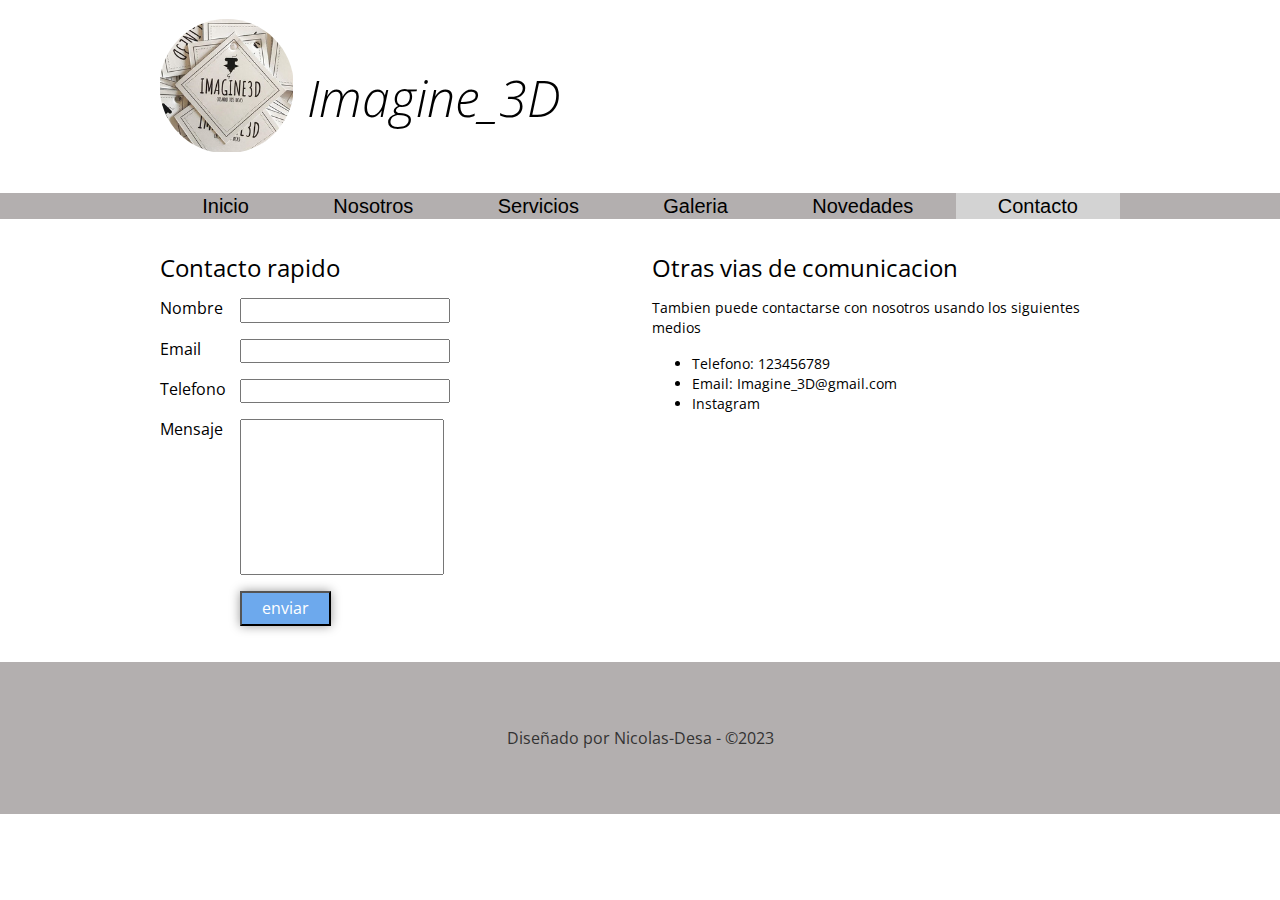
==== contacto.html @ e4399153 "cambios en html, css e img" ====
<!DOCTYPE html>
<html lang="en">

<head>
    <meta charset="UTF-8">
    <meta http-equiv="X-UA-Compatible" content="IE=edge">
    <meta name="viewport" content="width=device-width, initial-scale=1.0">
    <title>Proyecto Imagine 3D</title>
    <link rel="stylesheet" href="https://fonts.googleapis.com/css2?family=Open+Sans:wght@300;400;700&display=swap">
    <link rel="stylesheet" href="Css/normalize.css">
    <link rel="stylesheet" href="/Css/style.css">

</head>

<body>
    <header>
        <div class="holder">
            <img src="img/logo-1.png" alt="logo Imagine_3D">
            <h1>Imagine_3D</h1>
        </div>
    </header>
    <nav>
        <div class="holder">
            <ul>
                <li><a href="index.html">Inicio</a></li>
                <li><a href="nosotros.html">Nosotros</a></li>
                <li><a href="servicios.html">Servicios</a></li>
                <li><a href="galeria.html">Galeria</a></li>
                <li><a href="novedades.html">Novedades</a></li>
                <li><a class="activo" href="contacto.html">Contacto</a></li>

            </ul>
        </div>

    </nav>

    <main class="holder contacto">
        <div>
            <h2>Contacto rapido</h2>
            <form action="" method="" class="formulario">
                <p>
                    <label for="nombre">Nombre</label>
                    <input type="text" name="">
                </p>

                <p>
                    <label for="email">Email</label>
                    <input type="text" name="">
                </p>

                <p>
                    <label for="telefono">Telefono</label>
                    <input type="text" name="">
                </p>

                <p>
                    <label for="mensaje">Mensaje</label>
                    <textarea name=""></textarea>
                </p>

                <p>
                    <input type="submit" value="enviar">
                </p>

            </form>
        </div>
        <div class="datos">
            <h2>Otras vias de comunicacion</h2>
            <p>Tambien puede contactarse con nosotros usando los siguientes medios </p>
            <ul>
                <li>Telefono: 123456789</li>
                <li>Email: Imagine_3D@gmail.com</li>                
                <li>Instagram</li>
            </ul>
        </div>
    </main>
    <footer>
        <p>Diseñado por Nicolas-Desa - &copy;2023</p>

    </footer>

</body>

</html>
---- Css/style.css ----
body {
     font-family: 'open sans', sans-serif;
     font-size: 16px;
     line-height: 20px;
 }

 header {
     background-color: white;
     padding: 16px 0;
 }

 header h1 {
     color: black;
     font-size: 50px;
     font-weight: 100;
     font-style: italic;
     display: inline-block;
     position: relative;
     bottom: 35px;
     margin-left: 10px;
 }

 nav {
     background-color: rgb(179, 175, 175);
     margin-bottom: 20px;

 }

 nav ul {
     list-style: none;
     margin: 0;
     padding: 0;
     display: flex;
 }

 nav ul li {
     flex-grow: 1;
 }

 nav ul li a {
     color: black;
     text-decoration: none;
     font-family: Helvetica, sans-serif;
     font-size: 20px;
     padding: 3px 6px;
     display: block;
     text-align: center;
 }

 nav ul li a:hover {
     background-color: rgb(0, 0, 0, 0.3);
 }

 footer {
     background-color: rgb(179, 175, 175);
     clear: both;
     color: #333;
     text-align: center;
     padding: 50px 0;
     margin-top: 20px;
 }

 nav ul li a.activo {
     background-color: lightgray;
 }



 .holder {
     max-width: 960px;
     margin: 0 auto;
 }

 h2 {
     color: black;
     font-weight: 400;
 }

 /*inicio home*/

 .bienvenidos {
     width: 75%;
     padding-right: 10px;
     box-sizing: border-box;
     background-color: gainsboro;
 }

 .testimonios {
     width: 25%;
     /*background-color: gainsboro;*/
 }


 .columnas {
     display:flex;
     justify-content: space-between;
 }

 .bienvenidos p{
    font-size: 20px;
 }

 .testimonio{
    background-color: #ccc;
    padding: 16px;
 }

 .testimonio .cita{
    font-weight: bold;
    font-style: italic;
    font-size: 22px;
    background-color: aquamarine;
    display: block;
 }

 .testimonio .autor{
    font-size: 10px;
    text-align: center;
    background-color: azure;
    display: block;
    margin: 12px 0;
 }


 /* finaliza home*/

 /*inicia nosotros*/
 .historia{
    font-size: 12px;
 }

 .personas{
    display: flex;
    justify-content: space-between;
 }


 .persona{
    border: 1px solid #ccc ;
    border-radius:5px ;
    width: 25%;
    text-align: center;
    padding:10px ;
    box-sizing: border-box;

 }

 .persona h5,
 .persona h6{
    margin: 0;
    font-weight: normal;
    color: rgb(66, 87, 87);
 }

 .persona p{
    color: grey;
    font-size: 10px;
 }
 
 /*finaliza nosotros*/

 /*inicia servicios*/
.servicio{
    border: 1px solid #ccc;
    border-radius:10px;
    padding:16px;
    margin:16px 0;
    display: flex;
    gap:32px;
    align-items:center;
}

.servicio .info h4{
    color: #2e64a1;
    font-weight: 500;
    font-style: italic;
    border-bottom:1px solid #2e64a1;
    padding-bottom:10px;
}

.servicio .info p{
    font-size:13px;
}

.servicio img{
    border-radius:13px;
    display: block;
    max-width: 225px;
}
.servicio:nth-child(even){
    flex-direction: row-reverse;

}
 /*finaliza servicios*/

 /*inicia galeria*/
 .galeria{
    font-family: 'open sans';
}

.galeria h1{
    text-align: center;
    margin:20px 0 15px 0;
    font-weight: 300;
}

.linea{
    border-top: 5px solid #0077C0;
    margin-bottom: 40px;
}

.contenedor-imagenes{
    display:flex;
    width: 85%;
    margin: auto;
    justify-content: space-around;
    flex-wrap: wrap;
    border-radius:3px;
}

.contenedor-imagenes .imagen{
    width: 32%;
    position: relative;
    height:250px;
    margin-bottom:5px;
    box-shadow: 0px 0px 3px 0px rgba(0, 0, 0, .75)
}
.imagen img{
    width: 100%;
    height:100%;
    object-fit: cover;
}

.overlay{
    position: absolute;
    bottom: 0;
    left: 0;
    background:rgba(0, 118, 192, 0.781) ;
    width: 100%;
    height: 0;
    overflow: hidden;
    transition: .5s ease;
}

.overlay h2{
    color: #fff;
    font-weight: 300;
    font-size:30px;
    position: absolute;
    top: 50%;
    left:50%;
    text-align: center;
    transform: translate(-50%, -50%);
}

.imagen:hover .overlay{
    height:100%;
    cursor: pointer;
}

@media screen and (max-width:1000px){
    .contenedor-imagenes{
        width: 95%;
    }
}

@media screen and (max-width:700px){
    .contenedor-imagenes{
        width: 90%;
    }
    .contenedor-imagenes .imagen{
        width: 48%;
    }
}

@media screen and (max-width:450px){
    h1{
        font-size:22px;
    }
    .contenedor-imagenes{
        width: 98%;
    }
    .contenedor-imagenes .imagen{
        width: 80%;
    }
}

 /*finaliza galeria*/


 /*inicia contacto*/

 .contacto{
    display: flex;
    gap: 24px;
 }

 .contacto div{
    width: 100%;
 }

 .datos p{
    font-size: 14px;    
 }

 .datos ul li{
    font-size: 14px;
 }

 .formulario p{
    display: flex;
 }

 .formulario p label{
    min-width: 80px;
 }

 .formulario p label{
    display: flex;
 }

 .formulario p:nth-child(4
 ){
    align-items: start;
 }

 .formulario textarea{
    resize: none;
    height: 150px;
 }


 .formulario input[type="submit"]{
    background: #6da9ed;
    box-shadow: 0 0 10px rgb(0,0,0,0.4);
    color:white;
    font-size: 16px;
    padding: 6px 20px;
    width: auto;
    position: relative;
    left: 5rem;
    cursor:pointer;
 }

 .formulario input[type="submit"]:hover{
    background-color: #2e64a1;
 }








 /*finaliza contacto*/
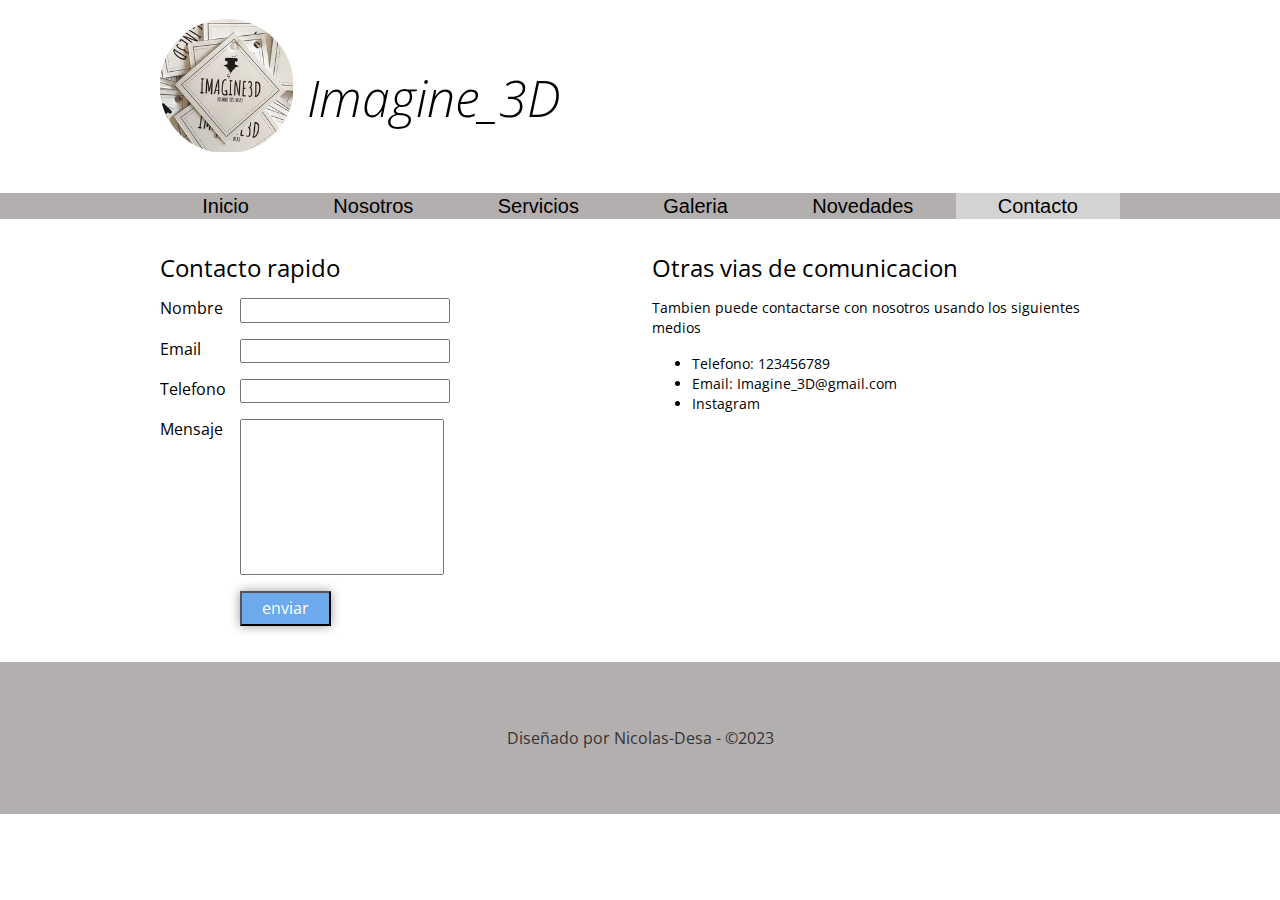
==== commit 40147720: "cambio css" ====
--- a/contacto.html
+++ b/contacto.html
@@ -8,7 +8,7 @@
     <title>Proyecto Imagine 3D</title>
     <link rel="stylesheet" href="https://fonts.googleapis.com/css2?family=Open+Sans:wght@300;400;700&display=swap">
     <link rel="stylesheet" href="Css/normalize.css">
-    <link rel="stylesheet" href="/Css/style.css">
+    <link rel="stylesheet" href="Css/style.css">
 
 </head>
 
--- a/Css/style.css
+++ b/Css/style.css
@@ -183,7 +183,9 @@
 }
 
 .servicio img{
-    border-radius:13px;
+    border-radius:15px;
+    border-style:double;
+    border-color: #6da9ed;
     display: block;
     max-width: 225px;
 }
